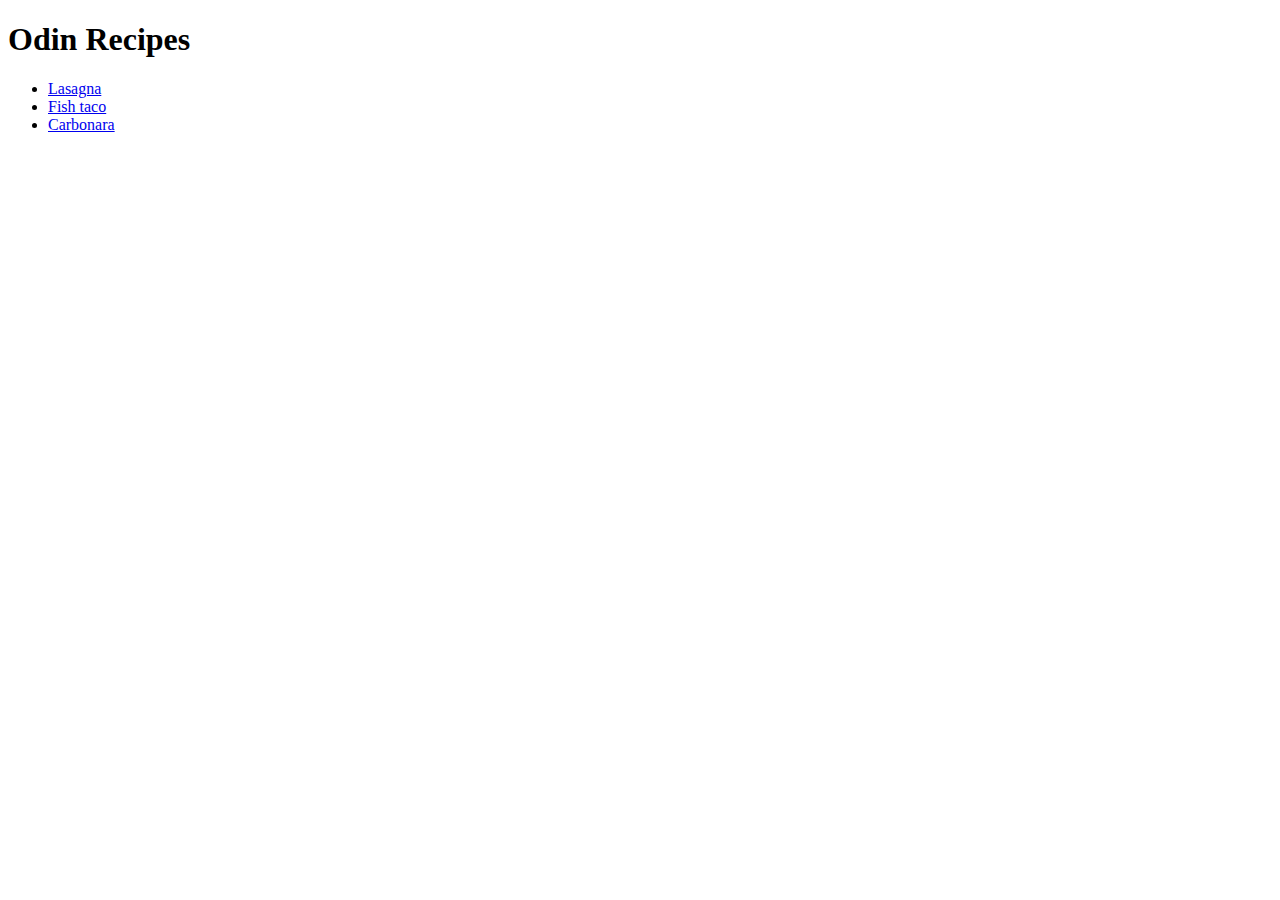
==== index.html @ d905cbeb "Adding index.html, img folder, recipes folder" ====
<!DOCTYPE html>
<html lang="en">
    <head>
        <meta charset="UTF-8">
        <title>My recipes</title>
    </head>
    <body>
        <h1>Odin Recipes</h1>
        <ul>
            <li><a href="./recipes/lasagna.html">Lasagna</a></li>
            <li><a href="./recipes/fish-taco.html">Fish taco</a></li>
            <li><a href="./recipes/carbonara.html">Carbonara</a></li>
        </ul>
    </body>
</html>
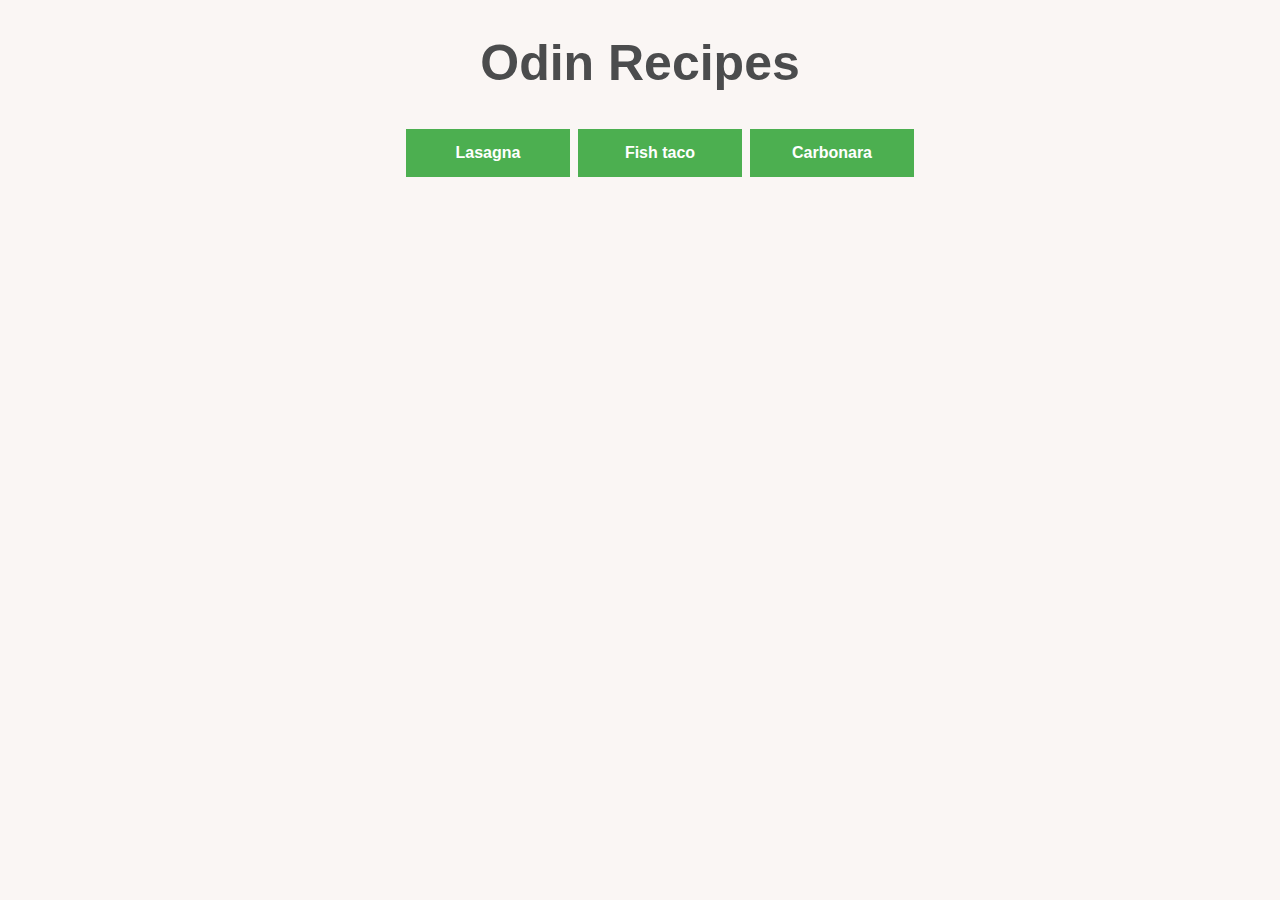
==== commit a4405fdd: "Index.html style.css and README file created" ====
--- a/index.html
+++ b/index.html
@@ -3,13 +3,16 @@
     <head>
         <meta charset="UTF-8">
         <title>My recipes</title>
+        <link rel="Stylesheet" href="./style.css">
     </head>
     <body>
-        <h1>Odin Recipes</h1>
-        <ul>
-            <li><a href="./recipes/lasagna.html">Lasagna</a></li>
-            <li><a href="./recipes/fish-taco.html">Fish taco</a></li>
-            <li><a href="./recipes/carbonara.html">Carbonara</a></li>
-        </ul>
+        <h1 class="header">Odin Recipes</h1>
+        <div class="table">
+            <ul id="horizontal-list">
+                <li><a href="./recipes/lasagna.html" class="button">Lasagna</a></li>
+                <li><a href="./recipes/fish-taco.html" class="button">Fish taco</a></li>
+                <li><a href="./recipes/carbonara.html" class="button">Carbonara</a></li>
+            </ul>
+        </div>
     </body>
 </html>--- a/style.css
+++ b/style.css
@@ -0,0 +1,59 @@
+h1,
+h2,
+h3 {
+    font-family: Arial, Helvetica, sans-serif;
+    color: rgb(75, 76, 77);
+    font-size: 50px;
+}
+
+.header {
+    text-align: center;
+}
+
+a {
+    font-weight: bold;
+    font-family: Helvetica, Arial, sans-serif;
+    color: rgb(75, 76, 77);
+}
+
+.button {
+    background-color: #4CAF50;
+    border: none;
+    color: white;
+    padding: 15px 32px;
+    text-align: center;
+    text-decoration: none;
+    display: inline-block;
+    width: 100px;
+    font-size: 16px;
+    margin: 4px 2px;
+    cursor: pointer;
+}
+
+.table {
+    text-align: center;
+}
+
+ul#horizontal-list{ 
+    list-style: none;
+    display: inline;
+    text-align: center;
+}
+
+ul#horizontal-list li {
+    display: inline;
+}
+
+body {
+    background-color: #FAF6F4;
+}
+
+p {
+    color: rgb(75, 76, 77);
+    font-family: Arial, Helvetica, sans-serif;
+}
+
+li {
+    color: rgb(75, 76, 77);
+    font-family: Arial, Helvetica, sans-serif;
+}